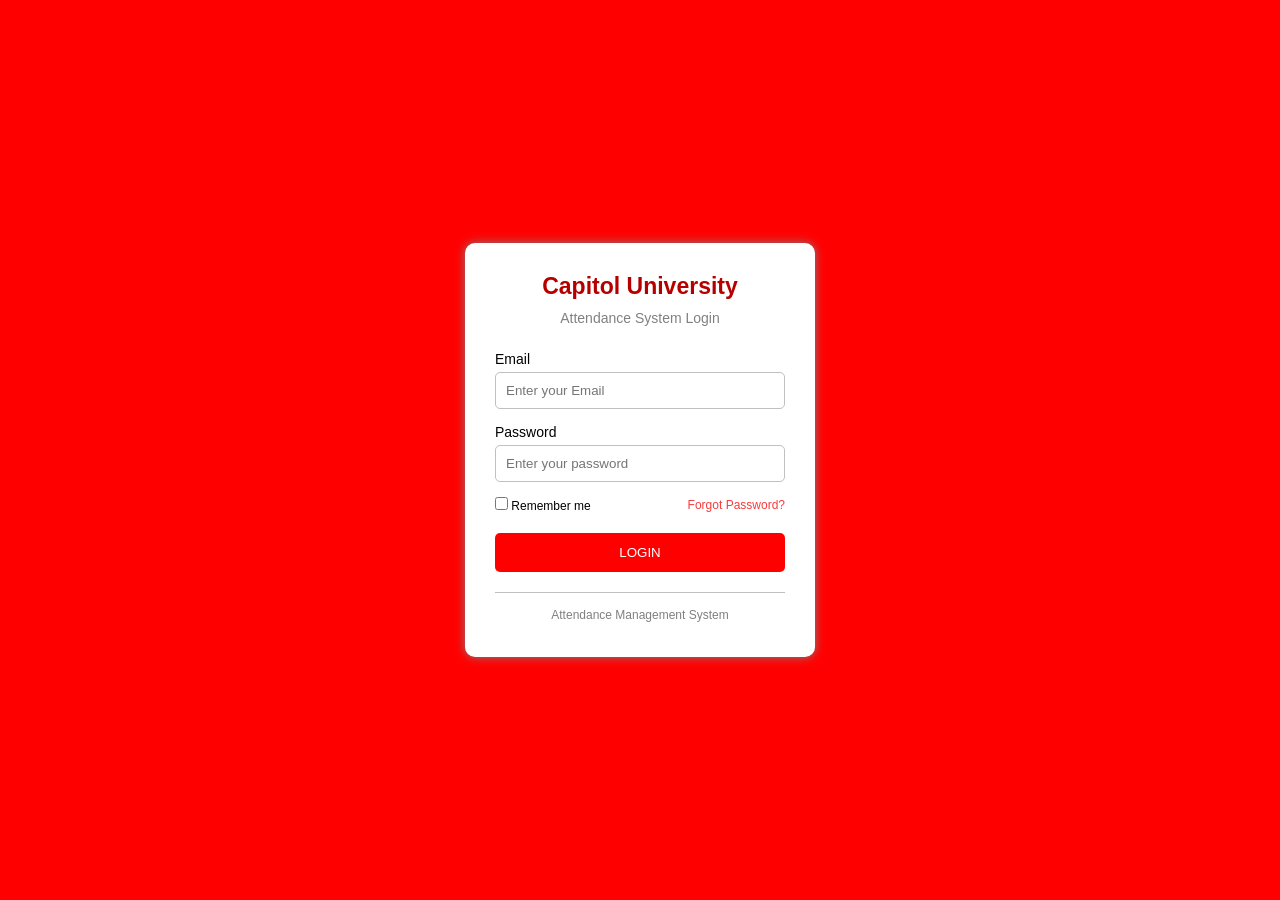
==== index.html @ 9c1e317f "Rename LoginPage.html to index.html" ====
<!DOCTYPE html>
<html lang="en">
<head>
    <meta charset="UTF-8">
    <meta name="viewport" content="width=device-width, initial-scale=1.0">
    <title>Attendance System - Capitol University</title>
    <link rel="stylesheet" href="style.css">
</head>

<body>

    <div class="login-container">

        <div class="header">
            <h1>Capitol University</h1>
            <p>Attendance System Login</p>
        </div>
      
        <div class="input-group">
            <label for="email">Email</label>
            <input type="text" id="email" name="email" placeholder="Enter your Email">
        </div>

        <div class="input-group">
            <label>Password</label>
            <input type="password" id="password" name="password" placeholder="Enter your password">
        </div>

        <div class="options">
            <label>
                <input type="checkbox" name="remember">
                Remember me
            </label>

            <a href="#">Forgot Password?</a>
        </div>

        <button onclick="arigato()">LOGIN</button>

        <!-- FOOTER -->
        <div class="footer">
            <p>Attendance Management System</p>
        </div>

    </div>

</body>
	<script>
        function arigato() {
            window.location.href = "homepage.html";
        }
    </script>
</html>
---- style.css ----
* {
    margin: 0;
    padding: 0;
    box-sizing: border-box;
    font-family: Arial, sans-serif;
}

body {
    height: 100vh;
    display: flex;
    justify-content: center;
    align-items: center;
    background: red;
}

.login-container {
    width: 350px;
    background: white;
    padding: 30px;
    border-radius: 10px;
    box-shadow: 0 0 10px gray;
}

.header {
    text-align: center;
    margin-bottom: 25px;
}

.logo {
    background: rgb(245, 60, 60);
    color: white;
    width: 60px;
    height: 60px;
    border-radius: 50%;
    display: flex;
    justify-content: center;
    align-items: center;
    margin: 0 auto 15px;
    font-size: 22px;
    font-weight: bold;
}

.header h1 {
    color: rgb(182, 0, 0);
    font-size: 23px;
    margin-bottom: 10px;
}

.header p {
    color: gray;
    font-size: 14px;
}

.input-group {
    margin-bottom: 15px;
}

.input-group label {
    display: block;
    margin-bottom: 5px;
    font-size: 14px;
}

.input-group input {
    width: 100%;
    padding: 10px;
    border: 1px solid silver;
    border-radius: 5px;
}

.options {
    display: flex;
    justify-content: space-between;
    align-items: center;
    margin-bottom: 20px;
    font-size: 12px;
}

.options a {
    color: rgb(245, 60, 60);
    text-decoration: none;
}

button {
    width: 100%;
    padding: 12px;
    background: rgb(255, 0, 0);
    color: white;
    border: none;
    border-radius: 5px;
    cursor: pointer;
}

button:hover {
    background: rgb(182, 0, 0);
}

.footer {
    text-align: center;
    margin-top: 20px;
    padding-top: 15px;
    border-top: 1px solid silver;
    font-size: 12px;
    color: gray;
}

.footer p {
    margin-bottom: 5px;
}
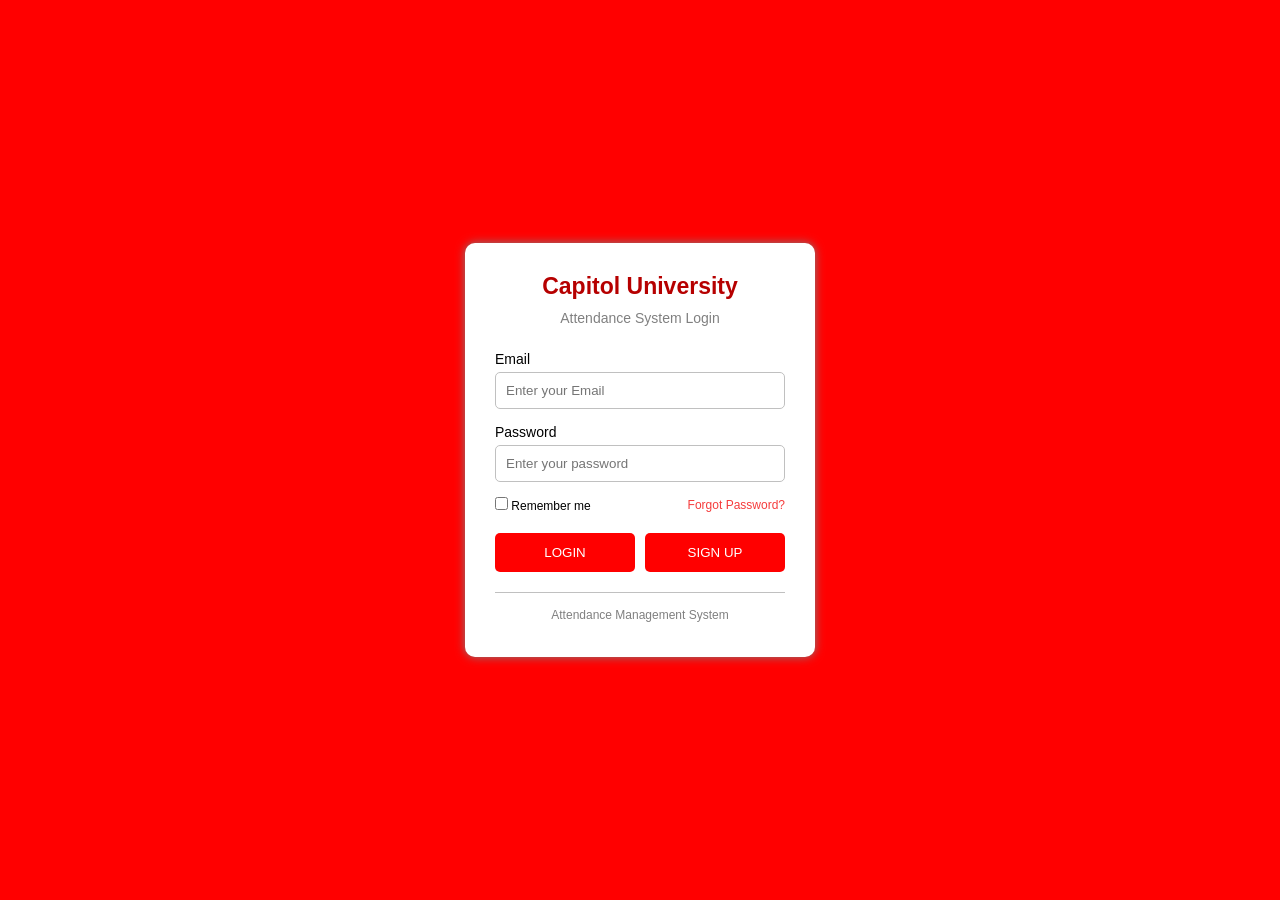
==== commit b1180263: "Add Sign Up button next to Login" ====
--- a/index.html
+++ b/index.html
@@ -1,53 +1,60 @@
-<!DOCTYPE html>
-<html lang="en">
-<head>
-    <meta charset="UTF-8">
-    <meta name="viewport" content="width=device-width, initial-scale=1.0">
-    <title>Attendance System - Capitol University</title>
-    <link rel="stylesheet" href="style.css">
-</head>
-
-<body>
-
-    <div class="login-container">
-
-        <div class="header">
-            <h1>Capitol University</h1>
-            <p>Attendance System Login</p>
-        </div>
-      
-        <div class="input-group">
-            <label for="email">Email</label>
-            <input type="text" id="email" name="email" placeholder="Enter your Email">
-        </div>
-
-        <div class="input-group">
-            <label>Password</label>
-            <input type="password" id="password" name="password" placeholder="Enter your password">
-        </div>
-
-        <div class="options">
-            <label>
-                <input type="checkbox" name="remember">
-                Remember me
-            </label>
-
-            <a href="#">Forgot Password?</a>
-        </div>
-
-        <button onclick="arigato()">LOGIN</button>
-
-        <!-- FOOTER -->
-        <div class="footer">
-            <p>Attendance Management System</p>
-        </div>
-
-    </div>
-
-</body>
-	<script>
-        function arigato() {
-            window.location.href = "homepage.html";
-        }
-    </script>
-</html>
+<!DOCTYPE html>
+<html lang="en">
+<head>
+    <meta charset="UTF-8">
+    <meta name="viewport" content="width=device-width, initial-scale=1.0">
+    <title>Attendance System - Capitol University</title>
+    <link rel="stylesheet" href="style.css">
+</head>
+
+<body>
+
+    <div class="login-container">
+
+        <div class="header">
+            <h1>Capitol University</h1>
+            <p>Attendance System Login</p>
+        </div>
+      
+        <div class="input-group">
+            <label for="email">Email</label>
+            <input type="text" id="email" name="email" placeholder="Enter your Email">
+        </div>
+
+        <div class="input-group">
+            <label>Password</label>
+            <input type="password" id="password" name="password" placeholder="Enter your password">
+        </div>
+
+        <div class="options">
+            <label>
+                <input type="checkbox" name="remember">
+                Remember me
+            </label>
+
+            <a href="#">Forgot Password?</a>
+        </div>
+
+        <div class="button-group" style="display:flex; gap:10px;">
+            <button onclick="arigato()">LOGIN</button>
+            <button onclick="signUp()">SIGN UP</button>
+        </div>
+
+        <!-- FOOTER -->
+        <div class="footer">
+            <p>Attendance Management System</p>
+        </div>
+
+    </div>
+
+</body>
+	<script>
+        function arigato() {
+            window.location.href = "homepage.html";
+        }
+        function signUp() {
+            // update this path if your signup page has a different name
+            window.location.href = "signup.html";
+        }
+    </script>
+</html>
